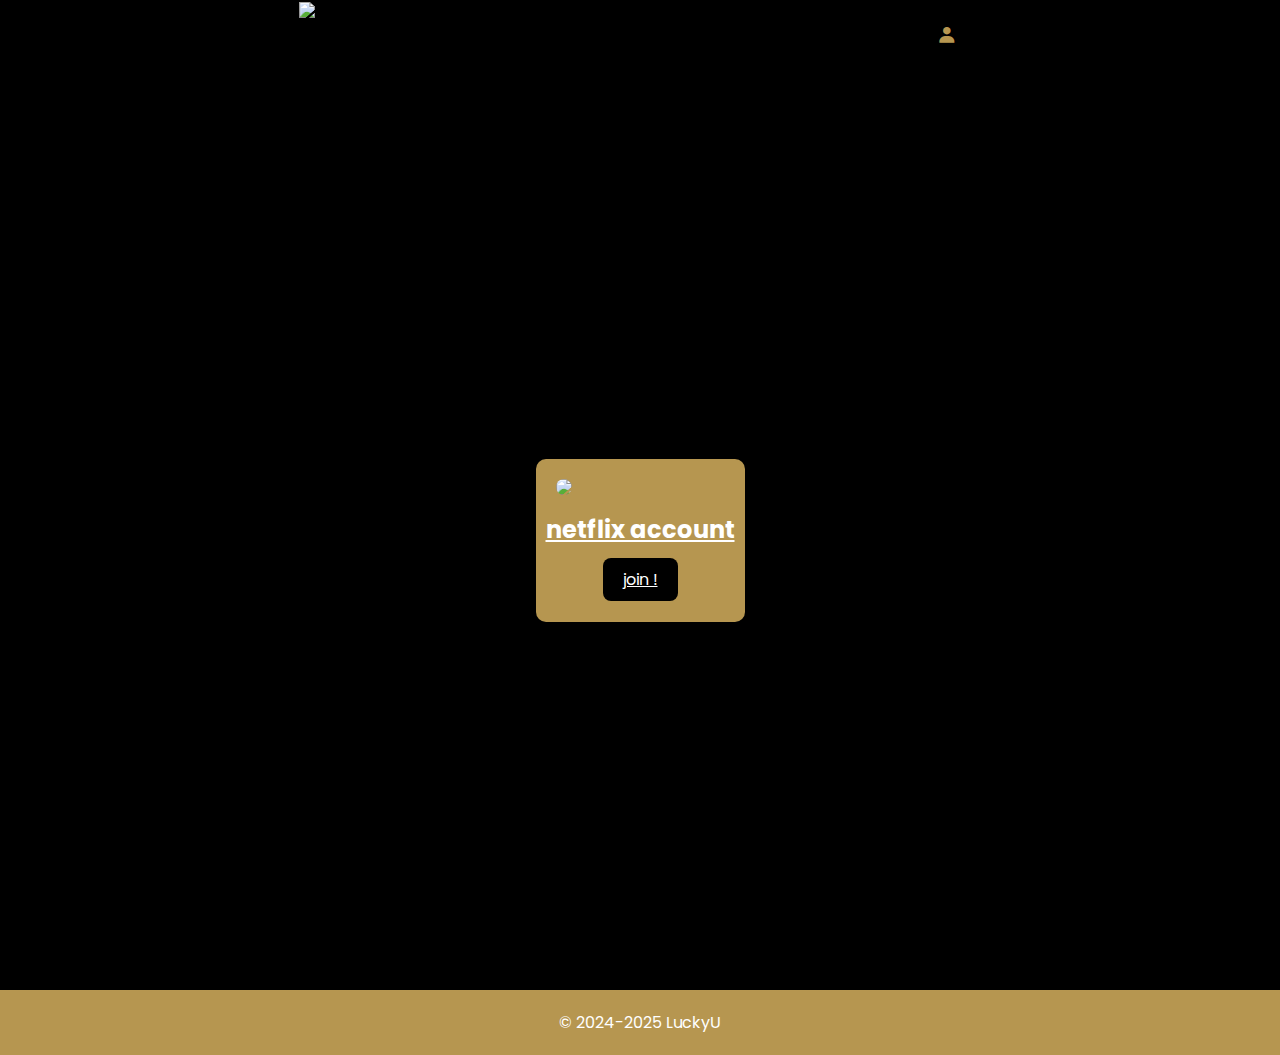
==== giveaways.html @ cd399b25 "Add files via upload" ====
<!DOCTYPE html>
<html lang="en">
<head>
    <meta charset="UTF-8">
    <meta name="viewport" content="width=device-width, initial-scale=1.0">
    <title>LuckeyU | giveaways</title>
    <link href='https://unpkg.com/boxicons@2.1.4/css/boxicons.min.css' rel='stylesheet'>
    <link rel="stylesheet" href="style.css">
    <script async src="https://pagead2.googlesyndication.com/pagead/js/adsbygoogle.js?client=ca-pub-5573003076509926"
     crossorigin="anonymous"></script>
</head>
<body>
    <header>
        <a href="index.html"><img src="img/luckyu-logo.png"></a>
        
        <div class="icons">
            <a href="#"><i class='bx bxs-user'></i></a>
        </div>
    </header>
    <main class="giveaways-page">
        <section class="cards">
            <div class="card">
                <img src="img/netflix.jpg" >
                <h2>netflix account</h2>
                <p><a href="join.html">join !</a></p>
                
            </div>
        </section>
    </main>
    <footer>
        <p>&copy; 2024-2025 LuckyU</p>
    </footer>
</body>
</html>
---- style.css ----
@import url('https://fonts.googleapis.com/css2?family=Poppins:ital,wght@0,100;0,200;0,300;0,400;0,500;0,600;0,700;0,800;0,900;1,100;1,200;1,300;1,400;1,500;1,600;1,700;1,800;1,900&display=swap');

*{
    font-family: 'Poppins', sans-serif;
    margin: 0;
    padding: 0;
    box-sizing: border-box;
    list-style: none;
    text-decoration: none;
}
body{
    background-color: black;
    color: #fff;
}
header{
    justify-content: space-around;
    display: flex;
    width: 100%;
    background-color: #000;
}
header img{
    width: 150px;
}
.icons i{
    color: white;
    font-size: 20px;
    padding: 25px;
    color: #B69650;
}
/*section 1*/
.sec1{
    align-items: center;
    text-align: center;
    margin: 0;
    padding-top: 100px;
    padding-bottom: 100px;
}
.sec1 img{
    width: 80%;
    padding: 10px;
}
.main-btn{
    background-color: #B69650;
    border: 2px solid white;
    padding-left: 40px;
    padding-right: 30px;
    padding-top: 10px;
    padding-bottom: 10px;
    border-radius: 20px;
    color: white;
}
.main-btn:hover{
    color: #B69650;
    background-color: white;
    border-color: #B69650;
}
/*section 2*/
.sec2{
    align-items: center;
    text-align: center;
    margin: 10%;
    background-color: #B69650;
    border-radius: 20px;
    padding: 20px;
}
.sec2 span{
    background-color: white;
    color: #000;
    padding: 20px;
}
.time{
   display: flex;
    justify-content: center;
    flex-wrap: wrap;
    margin-top: 20px;
}
.time-chrono{
    color: #B69650;
    
    margin: 2px;
    border-radius: 10px;
}
/*footer */
footer{
    text-align: center;
    width: 100%;
    background-color: #B69650;
    padding: 20px;
    align-items: center;
}
/*join section */
.join{
    padding: 10%;
    padding-top: 10px;
    width: 100%;
    justify-content: center;
    align-items: center;
    text-align: center;
    height: 90vh;
}
.join h1{
    color: #B69650;
    text-decoration: underline;
    padding-top: 100px;
}
.join form{
    background-color: #B69650;
    padding: 20px;
    border-radius: 10px;
}
.join input{
    width: 100%;
    padding: 8px;
    margin-bottom: 16px;
    box-sizing: border-box;
    border: 1px solid #ccc;
    border-radius: 4px;
}
.join button{
    background-color: #000;
    color: #B69650;
    padding: 10px 15px;
      border: none;
      border-radius: 4px;
      cursor: pointer;
}
/*about us secftion */
.about{
    display: flex;
    justify-content: center;
    align-items: center;
    margin: 10%;
    background-color: #B69650;
    border-radius: 10px;
    width: 80%;
}
.about h2{
    text-decoration: underline;
    color: #000;
    padding: 10px;
    font-size: 2rem;
    text-align: center;
}
.about p{
    font-size: 18px;
    padding: 10px;
}
/*contact*/
.contact{
    display: flex;
    justify-content: center;
    align-items: center;
    margin: 10%;
}
.contact form {
    width: 400px;
    padding: 20px;
    box-shadow: 0 0 10px rgba(0, 0, 0, 0.1);
    border-radius: 8px;
    background-color: #B69650;
}
.contact form h2{
    color: #000;
    text-decoration: underline;
}
.contact form label {
    display: block;
    margin-bottom: 8px;
}

.contact form  input, textarea {
    width: 100%;
    padding: 8px;
    margin-bottom: 16px;
    box-sizing: border-box;
}

.contact form  button {
    background-color: #000;
    color: #fff;
    border: none;
    padding: 10px;
    cursor: pointer;
    border-radius: 4px;
}

.contact form  button:hover {
    background-color: #fff;
    border: 3PX solid #000;
    color: #000;
}
/*giveaways page*/
.cards{
    display: flex;
    justify-content: center;
    flex-wrap: wrap;
    margin-top: 20px;
    align-items: center;
    height: 100vh;
    width: 100%;
}
.card{
    background-color: #B69650;
    border-radius: 10px;
    padding: 10px;
}
.card img{
    width: 200px;
    height: auto;
    border-radius: 10px;
    margin: 10px;
}
.card h2{
    text-decoration: underline;
}
.card p{
    text-align: center;
    padding: 10px;
    margin: 10px;
}
.card a{
    color: #fff;
    background-color: #000;
    padding: 10px 20px;
    border-radius: 8PX;
    text-decoration: underline;
}
.card a:hover{
    color: #000;
    background-color: #fff;
}
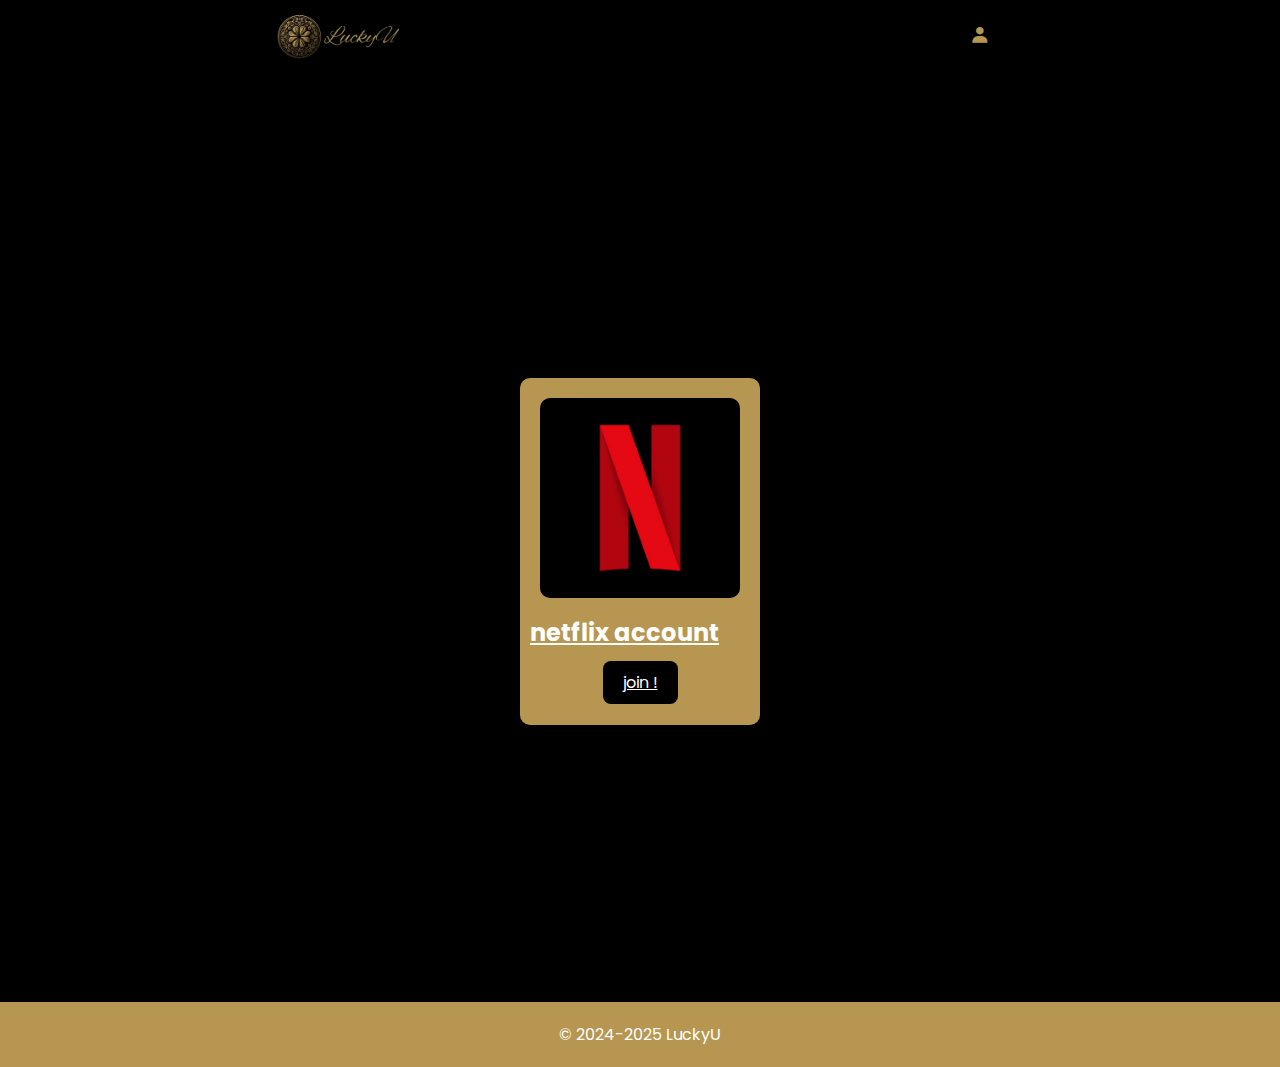
==== commit 8cc852a6: "Update giveaways.html" ====
--- a/giveaways.html
+++ b/giveaways.html
@@ -11,7 +11,7 @@
 </head>
 <body>
     <header>
-        <a href="index.html"><img src="img/luckyu-logo.png"></a>
+        <a href="index.html"><img src="luckyu-logo.png"></a>
         
         <div class="icons">
             <a href="#"><i class='bx bxs-user'></i></a>
@@ -20,7 +20,7 @@
     <main class="giveaways-page">
         <section class="cards">
             <div class="card">
-                <img src="img/netflix.jpg" >
+                <img src="netflix.jpg" >
                 <h2>netflix account</h2>
                 <p><a href="join.html">join !</a></p>
                 
@@ -31,4 +31,4 @@
         <p>&copy; 2024-2025 LuckyU</p>
     </footer>
 </body>
-</html>+</html>
